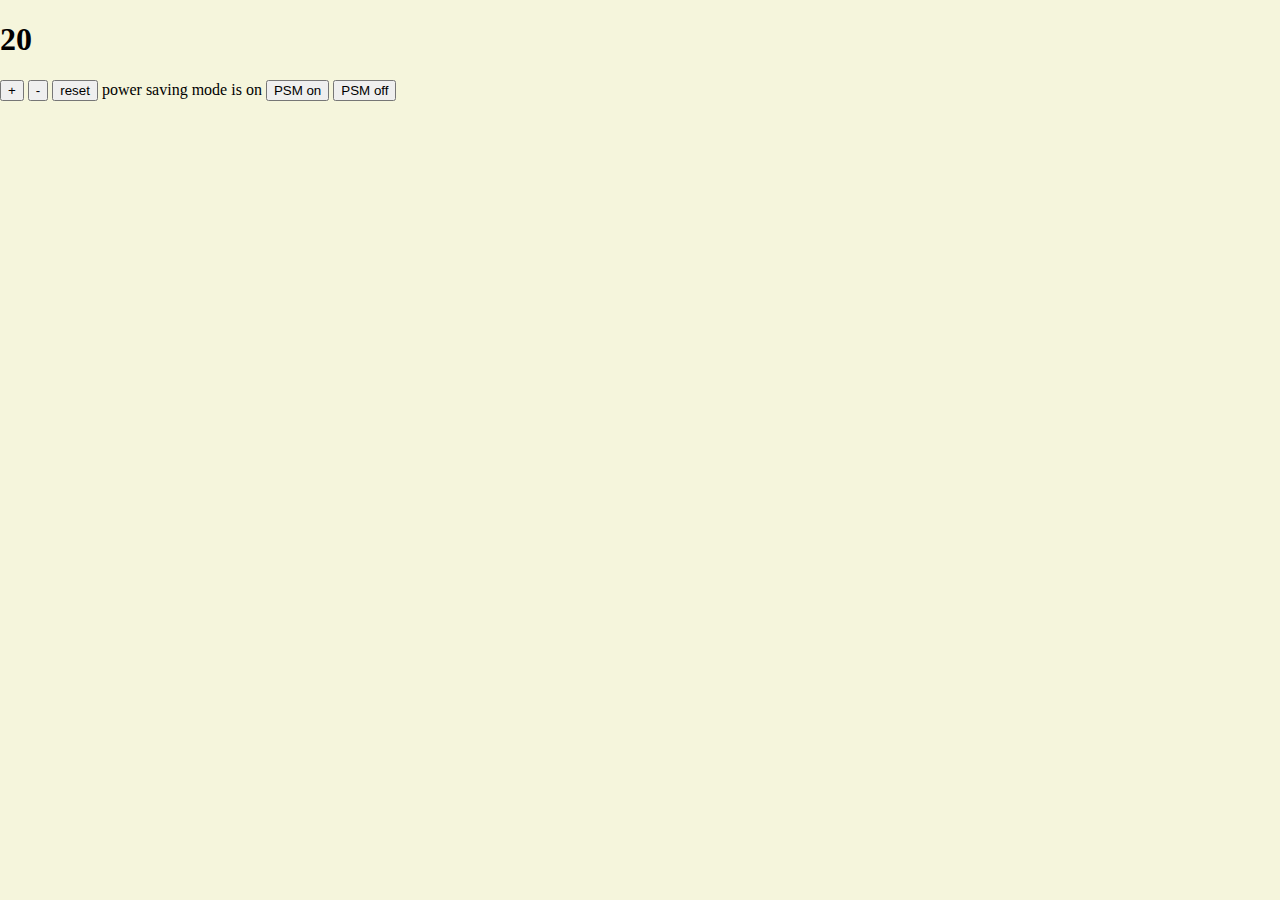
==== index.html @ 014ef415 "add mvc with basic jquery" ====
<!DOCTYPE html>
<html>

<head>
  <meta charset="utf-8">
  <link rel="stylesheet" type="text/css" href="/style.css" />
  <style>
      a.test {
          font-weight: bold;
      }
      </style>
</head>

<body>
  <title> Thermostat</title>

  <seciton>
    <h1 id="temperature"></h1>
    
    <p>
      <button id="temperature-up">+</button>
      <button id="temperature-down">-</button>
      <button id="temperature-reset">reset</button>
      power saving mode is <span id="power-saving-status">on</span>
      <button id="powersaving-on">PSM on</button>
      <button id="powersaving-off">PSM off</button>
    </p>
    
  </seciton>

  <script src="jquery-3.4.0.js"></script>
  <script src="js/src/Thermostat.js"></script>
  <script src="interface.js"></script>
</body>

</html>
---- style.css ----
body {
  background-color:beige;
  margin: 0;
  padding: 0;
}
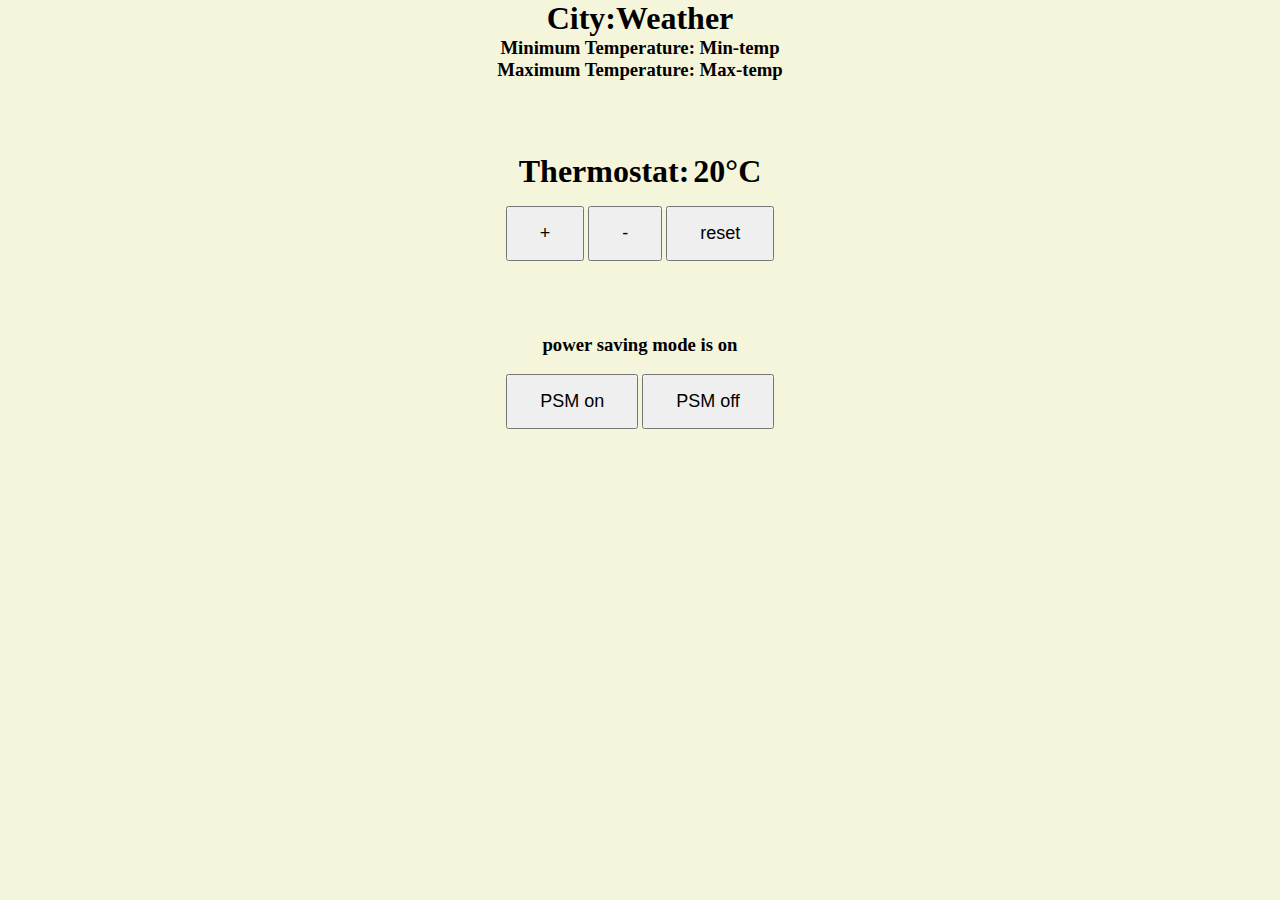
==== commit 0b5833b4: "add weather API and add basic css" ====
--- a/index.html
+++ b/index.html
@@ -4,29 +4,38 @@
 <head>
   <meta charset="utf-8">
   <link rel="stylesheet" type="text/css" href="/style.css" />
-  <style>
-      a.test {
-          font-weight: bold;
-      }
-      </style>
+
 </head>
 
 <body>
   <title> Thermostat</title>
 
-  <seciton>
-    <h1 id="temperature"></h1>
-    
+  <center>
+    <div class="weather">
+    <h1 id="city">City</h1><h1>:</h1><h1 id="weather">Weather</h1>
+    <br>
+    <h3>Minimum Temperature: </h3><h3 id="min-temp">Min-temp</h3> 
+    <br>
+    <h3 >Maximum Temperature: </h3><h3 id="max-temp">Max-temp</h3>
+    </div>
+
+    <br><br>
+    <br><br>
+    <div class="thermostate-head">
+    <h1>Thermostat:</h1> <h1 id="temperature"></h1> 
+    <div>
+      
     <p>
       <button id="temperature-up">+</button>
       <button id="temperature-down">-</button>
       <button id="temperature-reset">reset</button>
-      power saving mode is <span id="power-saving-status">on</span>
+    <br><br>
+    <br><br>
+      <h3>power saving mode is <span id="power-saving-status">on</span> </h3>
       <button id="powersaving-on">PSM on</button>
       <button id="powersaving-off">PSM off</button>
     </p>
-    
-  </seciton>
+</center>
 
   <script src="jquery-3.4.0.js"></script>
   <script src="js/src/Thermostat.js"></script>
--- a/style.css
+++ b/style.css
@@ -2,4 +2,33 @@
   background-color:beige;
   margin: 0;
   padding: 0;
+}
+
+.low-usage {
+  color: green;
+}
+
+.medium-usage {
+  color: black;
+}
+
+.high-usage {
+  color: red;
+}
+
+.weather h1 {
+  display: inline;
+}
+
+.weather h3  {
+  display: inline;
+}
+
+.thermostate-head h1{
+  display: inline;
+}
+
+button {
+  padding: 15px 32px;
+  font-size: large;
 }